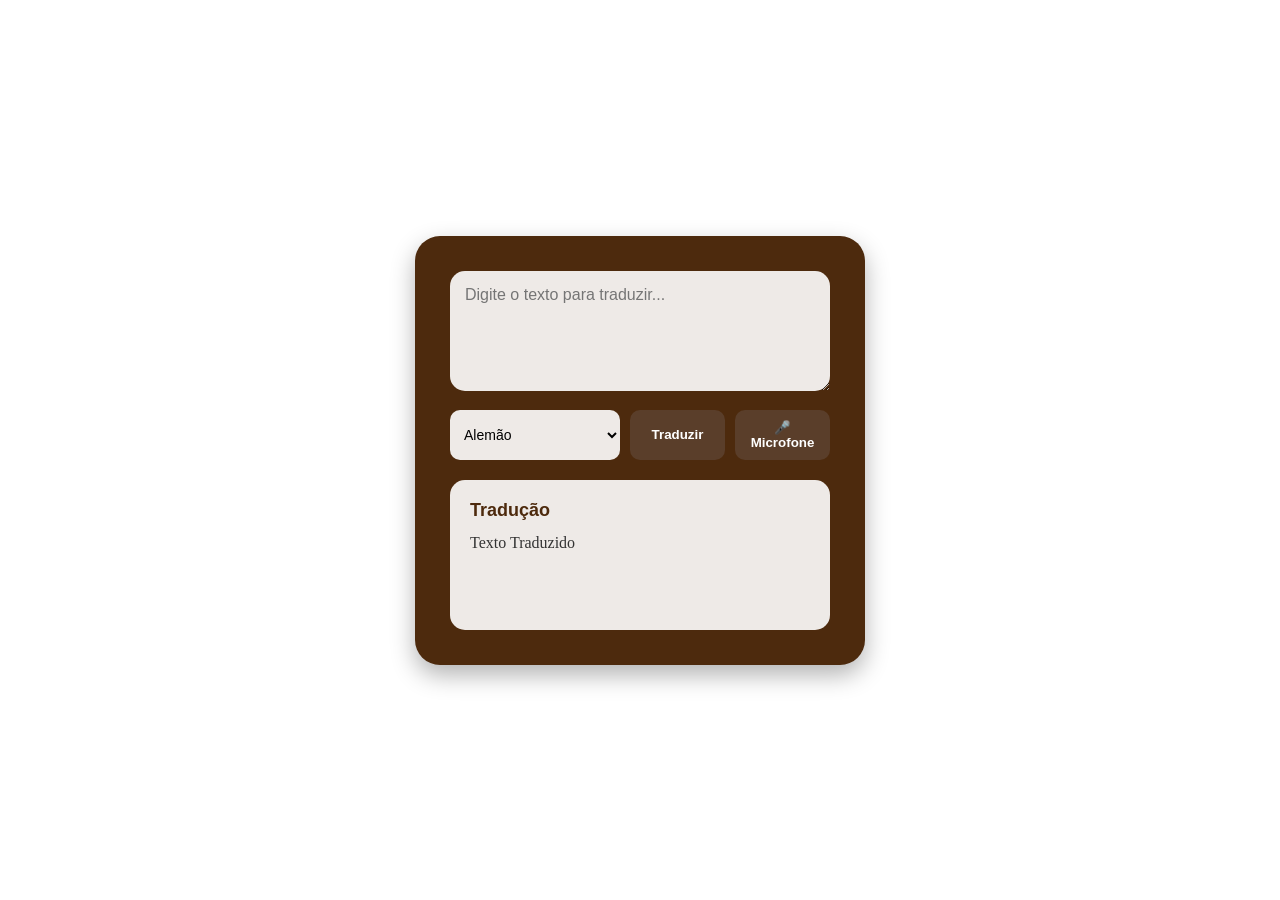
==== teste.html @ 1053f2e0 "Add files via upload" ====
<!DOCTYPE html>
<html lang="pt-br">
<head>
    <meta charset="UTF-8">
    <meta name="viewport" content="width=device-width, initial-scale=1.0">
    <title>Tradutor App</title>
    <link rel="stylesheet" href="Style.css">
</head>
<body>
    <div class="caixaApp">
        <textarea class="texto" placeholder="Digite o texto para traduzir..."></textarea>
        
        <div class="caixa-interna">
            <select class="idioma">
                <option value="alemao">Alemão</option>
                <option value="ingles">Inglês</option>
                <option value="japones">Japonês</option>
            </select>
            <button class="btn-traduzir">Traduzir</button>
            <button class="btn-microfone">🎤 Microfone</button>
        </div>
        
        <div class="traducao">
            <h1 class="titulo-traducao">Tradução</h1>
            <p class="texto-traduzido">Texto Traduzido</p>
        </div>
    </div>

    <script>
        // Funcionalidade básica do botão traduzir
        const btnTraduzir = document.querySelector('.btn-traduzir');
        const textoOriginal = document.querySelector('.texto');
        const textoTraduzido = document.querySelector('.texto-traduzido');
        const idiomaSelect = document.querySelector('.idioma');

        btnTraduzir.addEventListener('click', function() {
            const texto = textoOriginal.value;
            const idioma = idiomaSelect.value;
            
            if (texto.trim() === '') {
                textoTraduzido.textContent = 'Digite um texto para traduzir!';
                return;
            }
            
            // Simulação de tradução (aqui você pode integrar com uma API real)
            textoTraduzido.textContent = `[${idiomaSelect.options[idiomaSelect.selectedIndex].text}] ${texto} (traduzido)`;
        });

        // Funcionalidade básica do microfone (Web Speech API)
        const btnMicrofone = document.querySelector('.btn-microfone');
        
        if ('webkitSpeechRecognition' in window || 'SpeechRecognition' in window) {
            const SpeechRecognition = window.SpeechRecognition || window.webkitSpeechRecognition;
            const recognition = new SpeechRecognition();
            recognition.lang = 'pt-BR';
            recognition.interimResults = false;

            btnMicrofone.addEventListener('click', function() {
                recognition.start();
                btnMicrofone.textContent = '🎤 Ouvindo...';
            });

            recognition.onresult = function(event) {
                const transcript = event.results[0][0].transcript;
                textoOriginal.value = transcript;
                btnMicrofone.textContent = '🎤 Microfone';
            };

            recognition.onerror = function() {
                btnMicrofone.textContent = '🎤 Microfone';
                alert('Erro ao capturar áudio. Tente novamente.');
            };

            recognition.onend = function() {
                btnMicrofone.textContent = '🎤 Microfone';
            };
        } else {
            btnMicrofone.disabled = true;
            btnMicrofone.textContent = '🎤 (não suportado)';
        }
    </script>
</body>
</html>
---- Style.css ----
* {
    margin: 0;
    padding: 0;
    box-sizing: border-box;
}

body {
    background-image: url(https://files.tecnoblog.net/wp-content/uploads/2024/03/capa-google-tradutor_tb-1536x864.png);
    background-size: cover;
    background-position: center;
    height: 100vh;
    display: flex;
    align-items: center;
    justify-content: center;
}

.caixaApp {
    background-color: rgb(77, 42, 13);
    width: 450px;
    padding: 35px;
    border-radius: 25px;
    box-shadow: 0 10px 25px rgba(0, 0, 0, 0.3);
}

.texto {
    width: 100%;
    height: 120px;
    border: none;
    outline: none;
    background-color: rgba(255, 255, 255, 0.9);
    color: rgb(51, 51, 51);
    padding: 15px;
    border-radius: 15px;
    font-size: 16px;
    font-family: Arial, sans-serif;
    resize: vertical;
}

.caixa-interna {
    display: flex;
    gap: 10px;
    margin-top: 15px;
    margin-bottom: 20px;
}

.idioma {
    flex: 2;
    padding: 10px;
    border: none;
    border-radius: 10px;
    background-color: rgba(255, 255, 255, 0.9);
    font-size: 14px;
    cursor: pointer;
    outline: none;
}

.caixa-interna button {
    flex: 1;
    padding: 10px;
    border: none;
    border-radius: 10px;
    background-color: #5a3e2a;
    color: white;
    font-weight: bold;
    cursor: pointer;
    transition: background-color 0.3s;
}

.caixa-interna button:hover {
    background-color: #7a5538;
}

.traducao {
    background-color: rgba(255, 255, 255, 0.9);
    border-radius: 15px;
    padding: 20px;
    min-height: 150px;
}

.titulo-traducao {
    font-size: 18px;
    color: rgb(77, 42, 13);
    margin-bottom: 10px;
    font-family: Arial, sans-serif;
}

.traducao p {
    color: #333;
    font-size: 16px;
    line-height: 1.5;
    word-wrap: break-word;
}
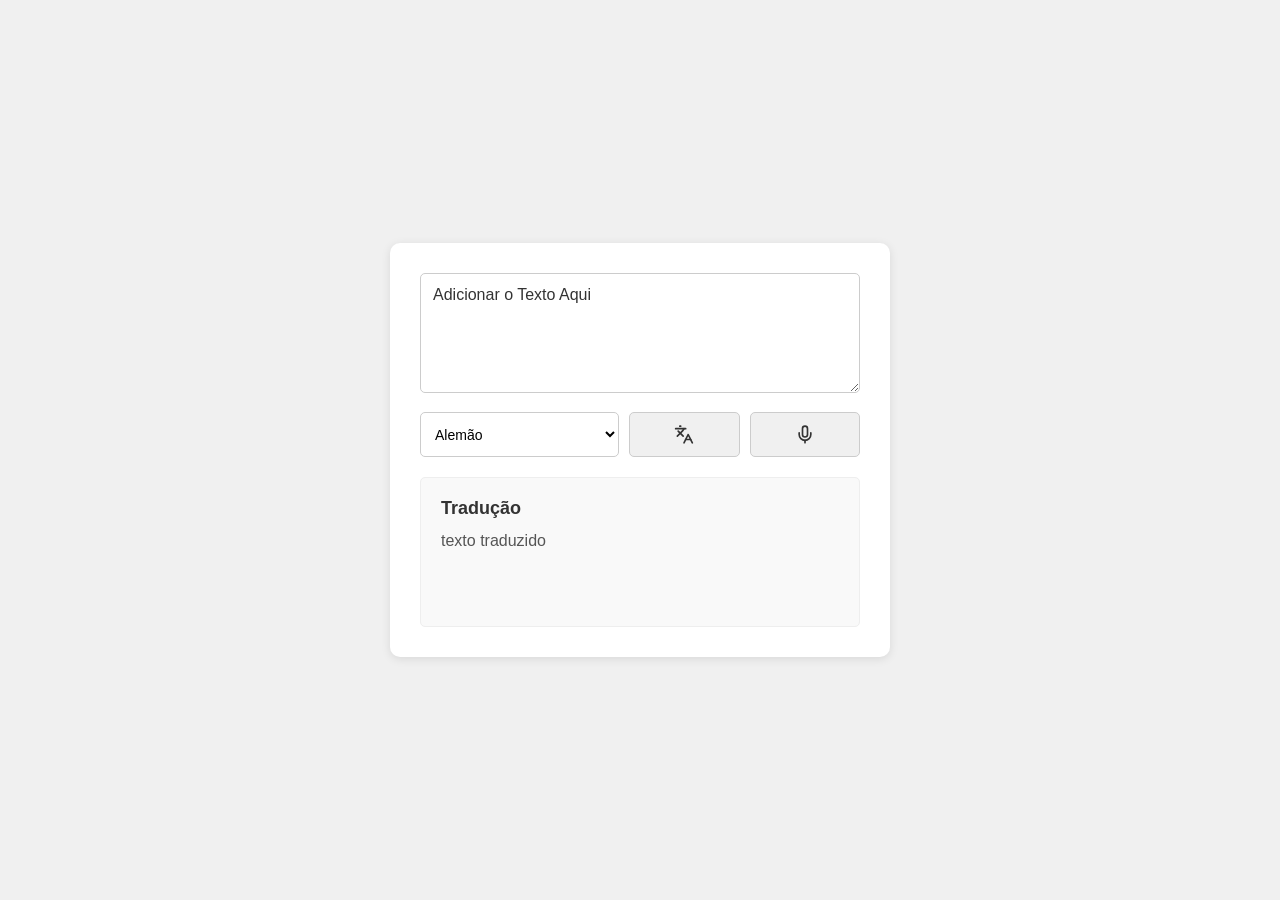
==== commit cc0a7e26: "captando a fala" ====
--- a/teste.html
+++ b/teste.html
@@ -1,83 +1,33 @@
 <!DOCTYPE html>
-<html lang="pt-br">
+<html lang="en">
 <head>
     <meta charset="UTF-8">
     <meta name="viewport" content="width=device-width, initial-scale=1.0">
-    <title>Tradutor App</title>
-    <link rel="stylesheet" href="Style.css">
+    <title>Document</title>
+    <link rel="Stylesheet" href="Style.css">
 </head>
 <body>
     <div class="caixaApp">
-        <textarea class="texto" placeholder="Digite o texto para traduzir..."></textarea>
-        
-        <div class="caixa-interna">
+        <textarea class="texto">Adicionar o Texto Aqui</textarea>
+
+        <div class="caixaInterna">
+
             <select class="idioma">
-                <option value="alemao">Alemão</option>
-                <option value="ingles">Inglês</option>
-                <option value="japones">Japonês</option>
+
+                <option value="de">Alemão</option>
+                <option value="en">Ingles</option>
+                <option value="ja">Japonês</option>
+                
             </select>
-            <button class="btn-traduzir">Traduzir</button>
-            <button class="btn-microfone">🎤 Microfone</button>
+
+            <button onclick="traduzir()"><svg xmlns="http://www.w3.org/2000/svg" width="20" height="23" viewBox="0 0 24 24" fill="none" stroke="currentColor" stroke-width="2" stroke-linecap="round" stroke-linejoin="round" class="lucide lucide-languages-icon lucide-languages"><path d="m5 8 6 6"/><path d="m4 14 6-6 2-3"/><path d="M2 5h12"/><path d="M7 2h1"/><path d="m22 22-5-10-5 10"/><path d="M14 18h6"/></svg></button>
+            <button onclick="microfone()"><svg xmlns="http://www.w3.org/2000/svg" width="20" height="23" viewBox="0 0 24 24" fill="none" stroke="currentColor" stroke-width="2" stroke-linecap="round" stroke-linejoin="round" class="lucide lucide-mic-icon lucide-mic"><path d="M12 19v3"/><path d="M19 10v2a7 7 0 0 1-14 0v-2"/><rect x="9" y="2" width="6" height="13" rx="3"/></svg></button>
         </div>
-        
-        <div class="traducao">
+        <div class="Tradução">
             <h1 class="titulo-traducao">Tradução</h1>
-            <p class="texto-traduzido">Texto Traduzido</p>
+            <p class="texto-traducao">texto traduzido</p>
         </div>
     </div>
-
-    <script>
-        // Funcionalidade básica do botão traduzir
-        const btnTraduzir = document.querySelector('.btn-traduzir');
-        const textoOriginal = document.querySelector('.texto');
-        const textoTraduzido = document.querySelector('.texto-traduzido');
-        const idiomaSelect = document.querySelector('.idioma');
-
-        btnTraduzir.addEventListener('click', function() {
-            const texto = textoOriginal.value;
-            const idioma = idiomaSelect.value;
-            
-            if (texto.trim() === '') {
-                textoTraduzido.textContent = 'Digite um texto para traduzir!';
-                return;
-            }
-            
-            // Simulação de tradução (aqui você pode integrar com uma API real)
-            textoTraduzido.textContent = `[${idiomaSelect.options[idiomaSelect.selectedIndex].text}] ${texto} (traduzido)`;
-        });
-
-        // Funcionalidade básica do microfone (Web Speech API)
-        const btnMicrofone = document.querySelector('.btn-microfone');
-        
-        if ('webkitSpeechRecognition' in window || 'SpeechRecognition' in window) {
-            const SpeechRecognition = window.SpeechRecognition || window.webkitSpeechRecognition;
-            const recognition = new SpeechRecognition();
-            recognition.lang = 'pt-BR';
-            recognition.interimResults = false;
-
-            btnMicrofone.addEventListener('click', function() {
-                recognition.start();
-                btnMicrofone.textContent = '🎤 Ouvindo...';
-            });
-
-            recognition.onresult = function(event) {
-                const transcript = event.results[0][0].transcript;
-                textoOriginal.value = transcript;
-                btnMicrofone.textContent = '🎤 Microfone';
-            };
-
-            recognition.onerror = function() {
-                btnMicrofone.textContent = '🎤 Microfone';
-                alert('Erro ao capturar áudio. Tente novamente.');
-            };
-
-            recognition.onend = function() {
-                btnMicrofone.textContent = '🎤 Microfone';
-            };
-        } else {
-            btnMicrofone.disabled = true;
-            btnMicrofone.textContent = '🎤 (não suportado)';
-        }
-    </script>
+    <script src="App.js"></script>
 </body>
-</html>+</html>
--- a/Style.css
+++ b/Style.css
@@ -5,38 +5,42 @@
 }
 
 body {
-    background-image: url(https://files.tecnoblog.net/wp-content/uploads/2024/03/capa-google-tradutor_tb-1536x864.png);
-    background-size: cover;
-    background-position: center;
-    height: 100vh;
+    background-color: #f0f0f0;
+    min-height: 100vh;
     display: flex;
     align-items: center;
     justify-content: center;
+    font-family: Arial, sans-serif;
+    padding: 20px;
 }
 
 .caixaApp {
-    background-color: rgb(77, 42, 13);
-    width: 450px;
-    padding: 35px;
-    border-radius: 25px;
-    box-shadow: 0 10px 25px rgba(0, 0, 0, 0.3);
+    background-color: white;
+    width: 500px;
+    padding: 30px;
+    border-radius: 10px;
+    box-shadow: 0 2px 10px rgba(0, 0, 0, 0.1);
 }
 
 .texto {
     width: 100%;
     height: 120px;
-    border: none;
+    border: 1px solid #ccc;
     outline: none;
-    background-color: rgba(255, 255, 255, 0.9);
-    color: rgb(51, 51, 51);
-    padding: 15px;
-    border-radius: 15px;
+    background-color: white;
+    color: #333;
+    padding: 12px;
+    border-radius: 5px;
     font-size: 16px;
     font-family: Arial, sans-serif;
     resize: vertical;
 }
 
-.caixa-interna {
+.texto:focus {
+    border-color: #666;
+}
+
+.caixaInterna {
     display: flex;
     gap: 10px;
     margin-top: 15px;
@@ -46,46 +50,49 @@
 .idioma {
     flex: 2;
     padding: 10px;
-    border: none;
-    border-radius: 10px;
-    background-color: rgba(255, 255, 255, 0.9);
+    border: 1px solid #ccc;
+    border-radius: 5px;
+    background-color: white;
     font-size: 14px;
     cursor: pointer;
-    outline: none;
 }
 
-.caixa-interna button {
+.caixaInterna button {
     flex: 1;
     padding: 10px;
-    border: none;
-    border-radius: 10px;
-    background-color: #5a3e2a;
-    color: white;
+    border: 1px solid #ccc;
+    border-radius: 5px;
+    background-color: #f0f0f0;
+    color: #333;
     font-weight: bold;
     cursor: pointer;
-    transition: background-color 0.3s;
+    display: flex;
+    align-items: center;
+    justify-content: center;
+    gap: 5px;
 }
 
-.caixa-interna button:hover {
-    background-color: #7a5538;
+.caixaInterna button:hover {
+    background-color: #e0e0e0;
 }
 
-.traducao {
-    background-color: rgba(255, 255, 255, 0.9);
-    border-radius: 15px;
+.Tradução {
+    background-color: #f9f9f9;
+    border: 1px solid #eee;
+    border-radius: 5px;
     padding: 20px;
     min-height: 150px;
 }
 
 .titulo-traducao {
     font-size: 18px;
-    color: rgb(77, 42, 13);
+    color: #333;
     margin-bottom: 10px;
     font-family: Arial, sans-serif;
 }
 
-.traducao p {
-    color: #333;
+.texto-traducao {
+    color: #555;
     font-size: 16px;
     line-height: 1.5;
     word-wrap: break-word;
